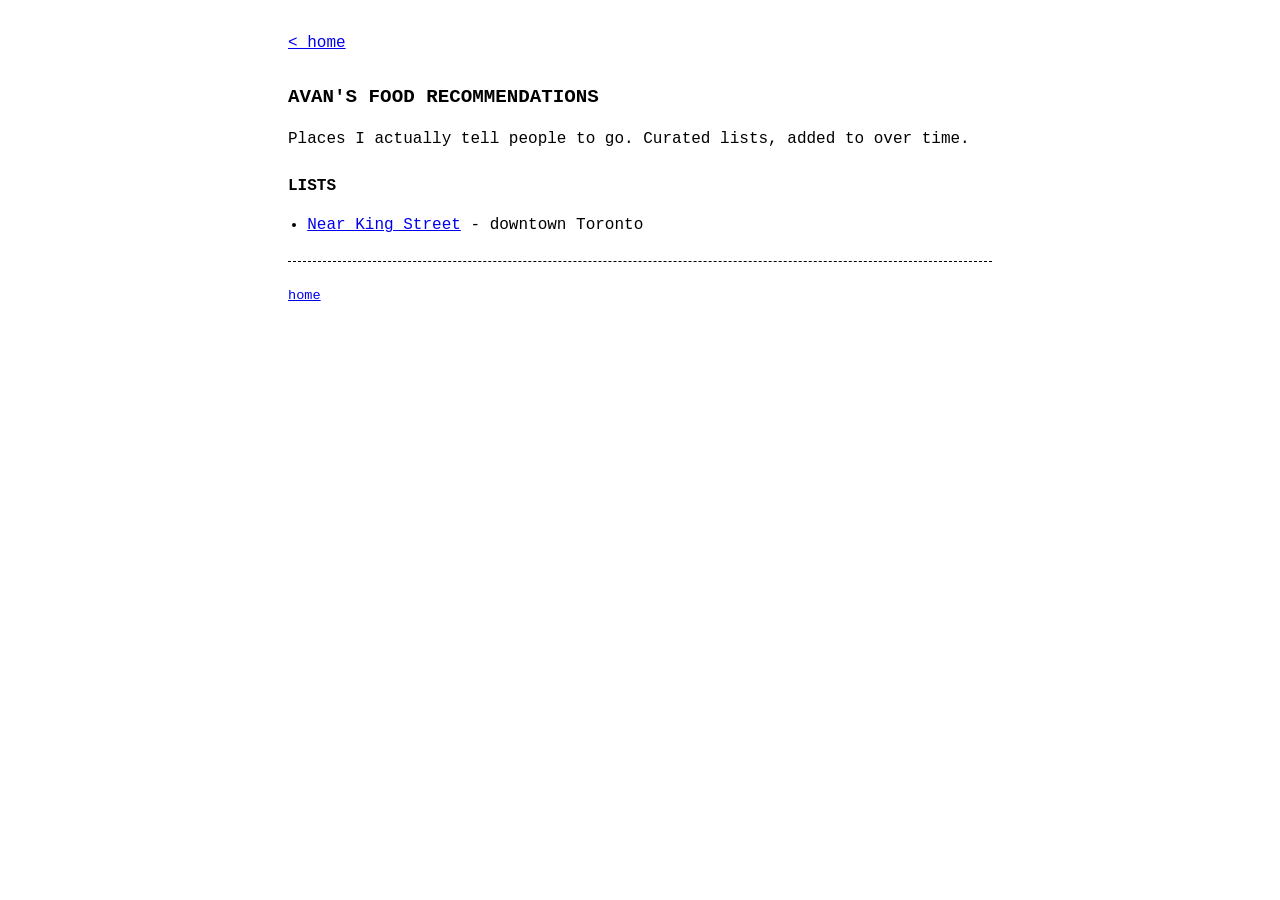
==== food/index.html @ 7920fe5c "Personal site: home, food recs, King Street map" ====
<!DOCTYPE html>
<html lang="en">
<head>
<meta charset="utf-8">
<meta name="viewport" content="width=device-width, initial-scale=1">
<title>Avan's food recommendations</title>
<link rel="stylesheet" href="../style.css">
</head>
<body>
<p><a href="../">&lt; home</a></p>

<h1>Avan's food recommendations</h1>
<p>Places I actually tell people to go. Curated lists, added to over time.</p>

<h2>Lists</h2>
<ul>
  <li><a href="king-street/">Near King Street</a> - downtown Toronto</li>
</ul>

<hr>
<p class="small"><a href="../">home</a></p>
</body>
</html>
---- style.css ----
/* deliberately plain. 1980s text. */
body {
  background: #fff;
  color: #000;
  font-family: "Courier New", Courier, monospace;
  font-size: 16px;
  line-height: 1.45;
  max-width: 44em;
  margin: 2em auto;
  padding: 0 1em;
}
a { color: #00e; }
a:visited { color: #551a8b; }
h1, h2, h3 { font-weight: bold; font-size: 1em; text-transform: uppercase; margin: 1.5em 0 0.5em; }
h1 { font-size: 1.2em; }
hr { border: 0; border-top: 1px dashed #000; margin: 1.5em 0; }
pre { font-family: inherit; margin: 0; }
ul { padding-left: 2ch; }
li { margin: 0.2em 0; }
.small { font-size: 0.85em; }
label { margin-right: 2ch; white-space: nowrap; }
#map { height: 420px; border: 1px solid #000; margin: 1em 0; }
#map .leaflet-tile-pane { filter: grayscale(100%) contrast(1.05); }
.leaflet-container, .leaflet-popup-content { font-family: "Courier New", Courier, monospace !important; font-size: 14px; }
.leaflet-popup-content-wrapper, .leaflet-popup-tip { border-radius: 0 !important; box-shadow: none !important; border: 1px solid #000; }
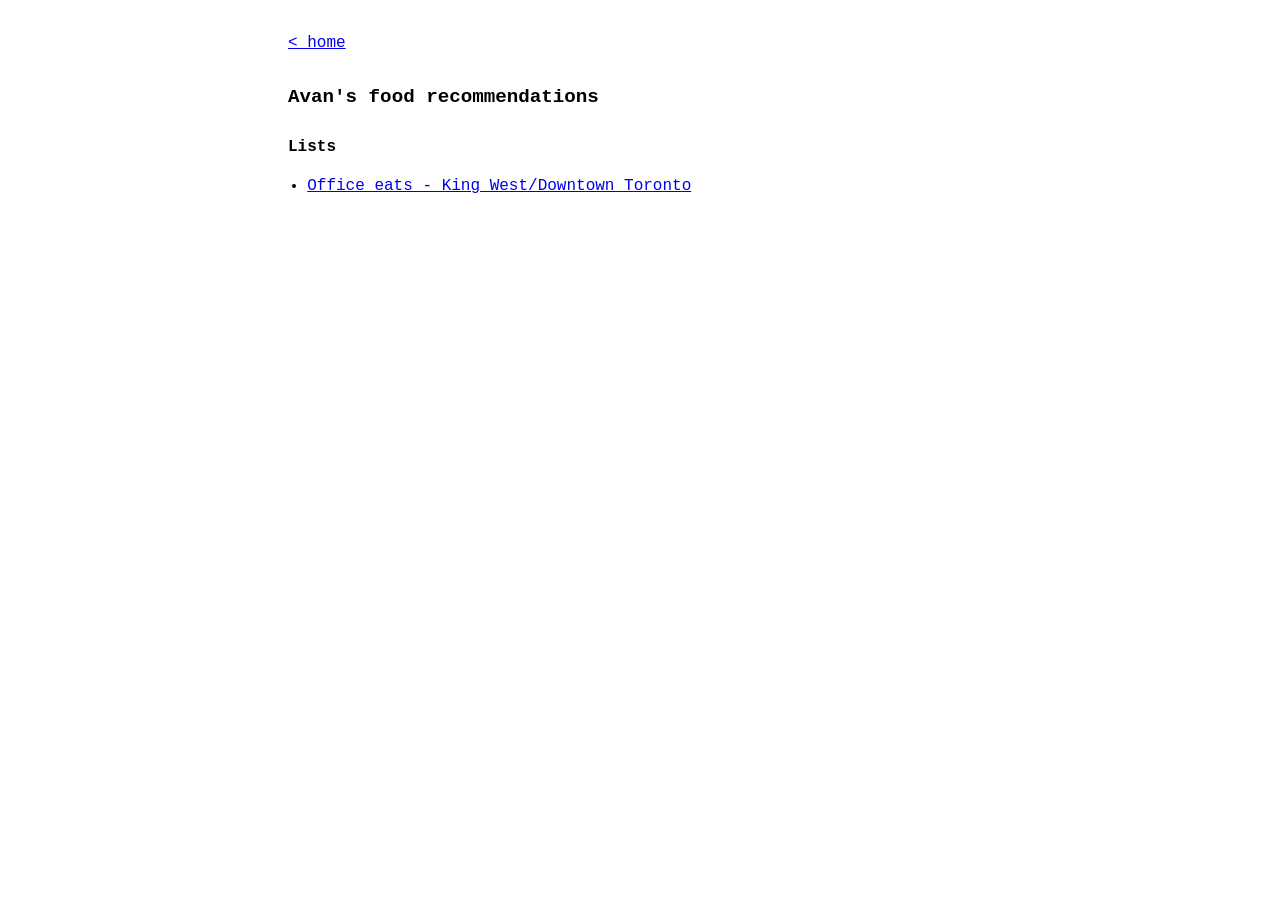
==== commit 181f774e: "List page: office eats, colour map, name/cuisine/distance/tried-by table; drop caps, rules, filler l" ====
--- a/food/index.html
+++ b/food/index.html
@@ -10,14 +10,10 @@
 <p><a href="../">&lt; home</a></p>
 
 <h1>Avan's food recommendations</h1>
-<p>Places I actually tell people to go. Curated lists, added to over time.</p>
-
 <h2>Lists</h2>
 <ul>
-  <li><a href="king-street/">Near King Street</a> - downtown Toronto</li>
+  <li><a href="king-street/">Office eats - King West/Downtown Toronto</a></li>
 </ul>
 
-<hr>
-<p class="small"><a href="../">home</a></p>
 </body>
 </html>
--- a/style.css
+++ b/style.css
@@ -11,15 +11,17 @@
 }
 a { color: #00e; }
 a:visited { color: #551a8b; }
-h1, h2, h3 { font-weight: bold; font-size: 1em; text-transform: uppercase; margin: 1.5em 0 0.5em; }
+h1, h2, h3 { font-weight: bold; font-size: 1em; margin: 1.5em 0 0.5em; }
 h1 { font-size: 1.2em; }
-hr { border: 0; border-top: 1px dashed #000; margin: 1.5em 0; }
 pre { font-family: inherit; margin: 0; }
 ul { padding-left: 2ch; }
 li { margin: 0.2em 0; }
 .small { font-size: 0.85em; }
 label { margin-right: 2ch; white-space: nowrap; }
 #map { height: 420px; border: 1px solid #000; margin: 1em 0; }
-#map .leaflet-tile-pane { filter: grayscale(100%) contrast(1.05); }
 .leaflet-container, .leaflet-popup-content { font-family: "Courier New", Courier, monospace !important; font-size: 14px; }
 .leaflet-popup-content-wrapper, .leaflet-popup-tip { border-radius: 0 !important; box-shadow: none !important; border: 1px solid #000; }
+table { border-collapse: collapse; width: 100%; margin: 0.5em 0; }
+th, td { text-align: left; vertical-align: top; padding: 0.2em 1ch 0.2em 0; }
+th { font-weight: bold; cursor: pointer; white-space: nowrap; }
+td.dist { white-space: nowrap; }
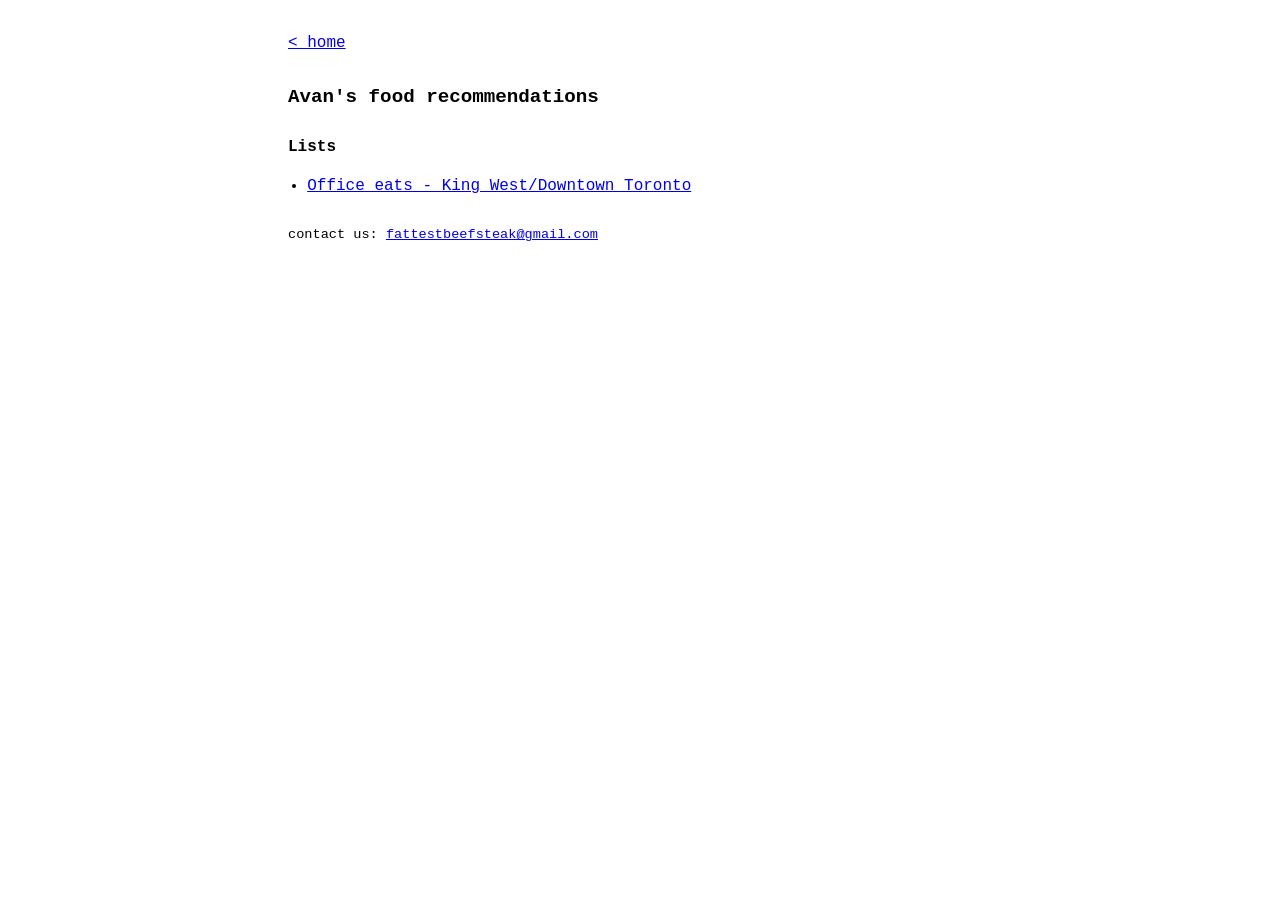
==== commit 9575fcb1: "Add Chipotle, review scores + average score column, contact footer" ====
--- a/food/index.html
+++ b/food/index.html
@@ -15,5 +15,7 @@
   <li><a href="king-street/">Office eats - King West/Downtown Toronto</a></li>
 </ul>
 
+<p class="small contact">contact us: <a href="mailto:fattestbeefsteak@gmail.com">fattestbeefsteak@gmail.com</a></p>
+
 </body>
 </html>
--- a/style.css
+++ b/style.css
@@ -18,10 +18,27 @@
 li { margin: 0.2em 0; }
 .small { font-size: 0.85em; }
 label { margin-right: 2ch; white-space: nowrap; }
-#map { height: 420px; border: 1px solid #000; margin: 1em 0; }
+#map { height: 460px; border: 1px solid #000; margin: 1em 0; }
 .leaflet-container, .leaflet-popup-content { font-family: "Courier New", Courier, monospace !important; font-size: 14px; }
 .leaflet-popup-content-wrapper, .leaflet-popup-tip { border-radius: 0 !important; box-shadow: none !important; border: 1px solid #000; }
 table { border-collapse: collapse; width: 100%; margin: 0.5em 0; }
 th, td { text-align: left; vertical-align: top; padding: 0.2em 1ch 0.2em 0; }
 th { font-weight: bold; cursor: pointer; white-space: nowrap; }
 td.dist { white-space: nowrap; }
+.wrap { overflow-x: auto; }
+td, th { white-space: nowrap; }
+.hl { font-weight: bold; background: #ff0; }
+td.word { font-size: 0.8em; max-width: 50ch; overflow: hidden; text-overflow: ellipsis; }
+body.wide { max-width: 60em; }
+tr.extra td { white-space: normal; font-size: 0.8em; padding: 0.3em 0 0.8em 2ch; }
+tr.extra input, tr.extra textarea { font-family: inherit; font-size: 1em; border: 1px solid #000; padding: 0.1em 0.3em; }
+tr.extra textarea { width: 100%; max-width: 36em; height: 4em; }
+button { font-family: inherit; font-size: 1em; background: #fff; border: 1px solid #000; cursor: pointer; }
+tr.sel > td { background: #eef; }
+tr.place { cursor: pointer; }
+.leaflet-tooltip.pin-label { background: #fff; color: #000; border: 1px solid #1a1a1a; border-radius: 0; box-shadow: 2px 2px 0 rgba(0,0,0,0.25); padding: 1px 5px; font-family: "Courier New", Courier, monospace; font-size: 12px; font-weight: bold; }
+.leaflet-tooltip.pin-label.sel { background: #d7263d; color: #fff; border-color: #d7263d; }
+.leaflet-tooltip.pin-label:before { display: none; }
+#who { width: auto; display: inline-block; }
+.contact { margin-top: 2em; }
+td.score { text-align: right; padding-right: 2ch; }
